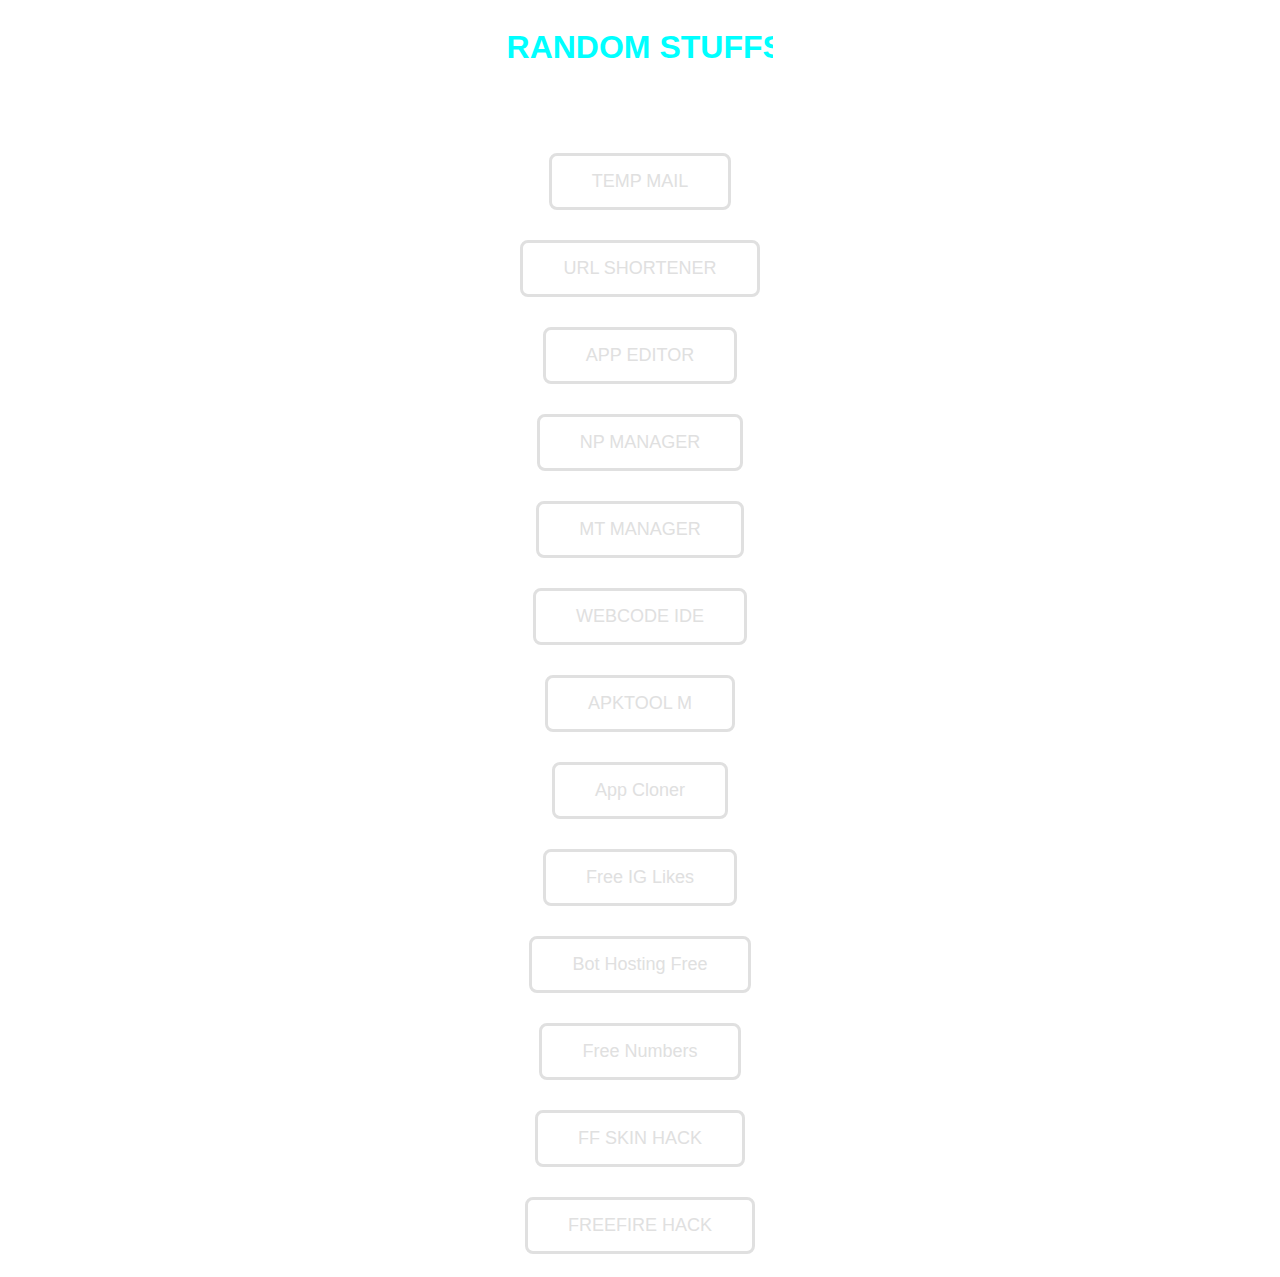
==== tricks/index.html @ 5b55af75 "Add files via upload" ====
<!DOCTYPE html>
<html lang="en">

<!-- Mirrored from ceejayminingcoin.serv00.net/menu/tricks/index.html by HTTrack Website Copier/3.x [XR&CO'2017], Tue, 26 Nov 2024 23:37:43 GMT -->
<head>
  <meta charset="UTF-8">
  <meta name="viewport" content="width=device-width, initial-scale=1.0">
  <title>Random Stuffs</title>
  <link rel="stylesheet" href="style.css">
</head>
<body>

<h1 class="typing">RANDOM STUFFS</h1>
<div class="button-container">
  <button class="link-button" onclick="openLink('mail.html')">TEMP MAIL</button>
  <button class="link-button" onclick="openLink('urlshort.html')">URL SHORTENER</button>
  <button class="link-button" onclick="openLink('https://tinyurl.com/24zavv43')">APP EDITOR</button>
  <button class="link-button" onclick="openLink('https://tinyurl.com/4wn3wa5h')">NP MANAGER</button>
  <button class="link-button" onclick="openLink('https://tinyurl.com/yex9ku3s')">MT MANAGER</button>
  <button class="link-button" onclick="openLink('ide.html')">WEBCODE IDE</button>
  <button class="link-button" onclick="openLink('https://tinyurl.com/mv5w6zeu')">APKTOOL M</button>
  <button class="link-button" onclick="openLink('https://tinyurl.com/bddf57na')">App Cloner</button>
  <button class="link-button" onclick="openLink('insta/index.html')">Free IG Likes</button>
  <button class="link-button" onclick="openLink('https://tinyurl.com/mpcam428')">Bot Hosting Free</button>
  <button class="link-button" onclick="openLink('https://tinyurl.com/shrf5s39')">Free Numbers</button>
  <button class="link-button" onclick="openLink('https://tinyurl.com/4w3ehjhm')">FF SKIN HACK</button>
  <button class="link-button" onclick="openLink('https://tinyurl.com/5n6rcrx4')">FREEFIRE HACK</button>
</div>

<script src="main.js"></script>
</body>

<!-- Mirrored from ceejayminingcoin.serv00.net/menu/tricks/index.html by HTTrack Website Copier/3.x [XR&CO'2017], Tue, 26 Nov 2024 23:37:49 GMT -->
</html>
---- tricks/style.css ----
/* Body and animation settings */
body {
  display: flex;
  flex-direction: column;
  align-items: center;
  font-family: Arial, sans-serif;
  animation: backgroundAnimation 10s infinite alternate;
  transition: background-color 0.3s;
}
.typing {
    color: aqua;
    justify-content: center;
    width: 15ch;
    animation: typing 2s steps(20);
    overflow: hidden;
    white-space: nowrap;
}
@keyframes typing {
    0%{
        width: 0;
    }
    100%{
        width: 15ch;
    }
}
/* Keyframes for the darker, blue-tinted background color animation */
@keyframes backgroundAnimation {
  0% { background-color: #1b2a49; }  
  25% { background-color: crimson; } 
  50% { background-color: palevioletred; } 
  75% { background-color: blueviolet; }
  100% { background-color: teal; } 
}

/* Button container settings */
.button-container {
  display: flex;
  flex-direction: column;
  align-items: center;
  margin-top: 50px;
}

/* Link button styling with glowing border, transparent background, and adjusted size */
.link-button {
  margin: 15px 0; /* Add space between buttons */
  padding: 15px 40px; /* Increase padding for wider and taller buttons */
  font-size: 18px;
  cursor: pointer;
  color: #e0e0e0; /* Light gray font color for better contrast */
  background-color: transparent;
  border: 3px solid;
  border-radius: 8px;
  transition: transform 0.2s ease, box-shadow 0.2s;
  box-shadow: 0px 0px 5px rgba(255, 255, 255, 0.3);
  animation: glowingBorder 3s infinite alternate;
}

/* Glow animation for button border */
@keyframes glowingBorder {
  0% { border-color: #3a9ad9; box-shadow: 0 0 8px #3a9ad9, 0 0 15px #3a9ad9; }
  25% { border-color: #6ec1e4; box-shadow: 0 0 8px #6ec1e4, 0 0 15px #6ec1e4; }
  50% { border-color: #82caed; box-shadow: 0 0 8px #82caed, 0 0 15px #82caed; }
  75% { border-color: #53a7d5; box-shadow: 0 0 8px #53a7d5, 0 0 15px #53a7d5; }
  100% { border-color: #3a9ad9; box-shadow: 0 0 8px #3a9ad9, 0 0 15px #3a9ad9; }
}

/* Button hover and active effects */
.link-button:hover {
  transform: scale(1.05);
}

.link-button:active {
  transform: scale(0.98);
  box-shadow: 0px 2px 4px rgba(0, 0, 0, 0.2);
}
@keyframes openingEffect {
  0% {
    transform: scale(0);
  }
  100% {
    transform: scale(1);
  }
}

/* Button hover and active effects */
.link-button:hover {
  transform: scale(1.05);
}

.link-button:active {
  transform: scale(0.98);
  box-shadow: 0px 2px 4px rgba(0, 0, 0, 0.2);
}
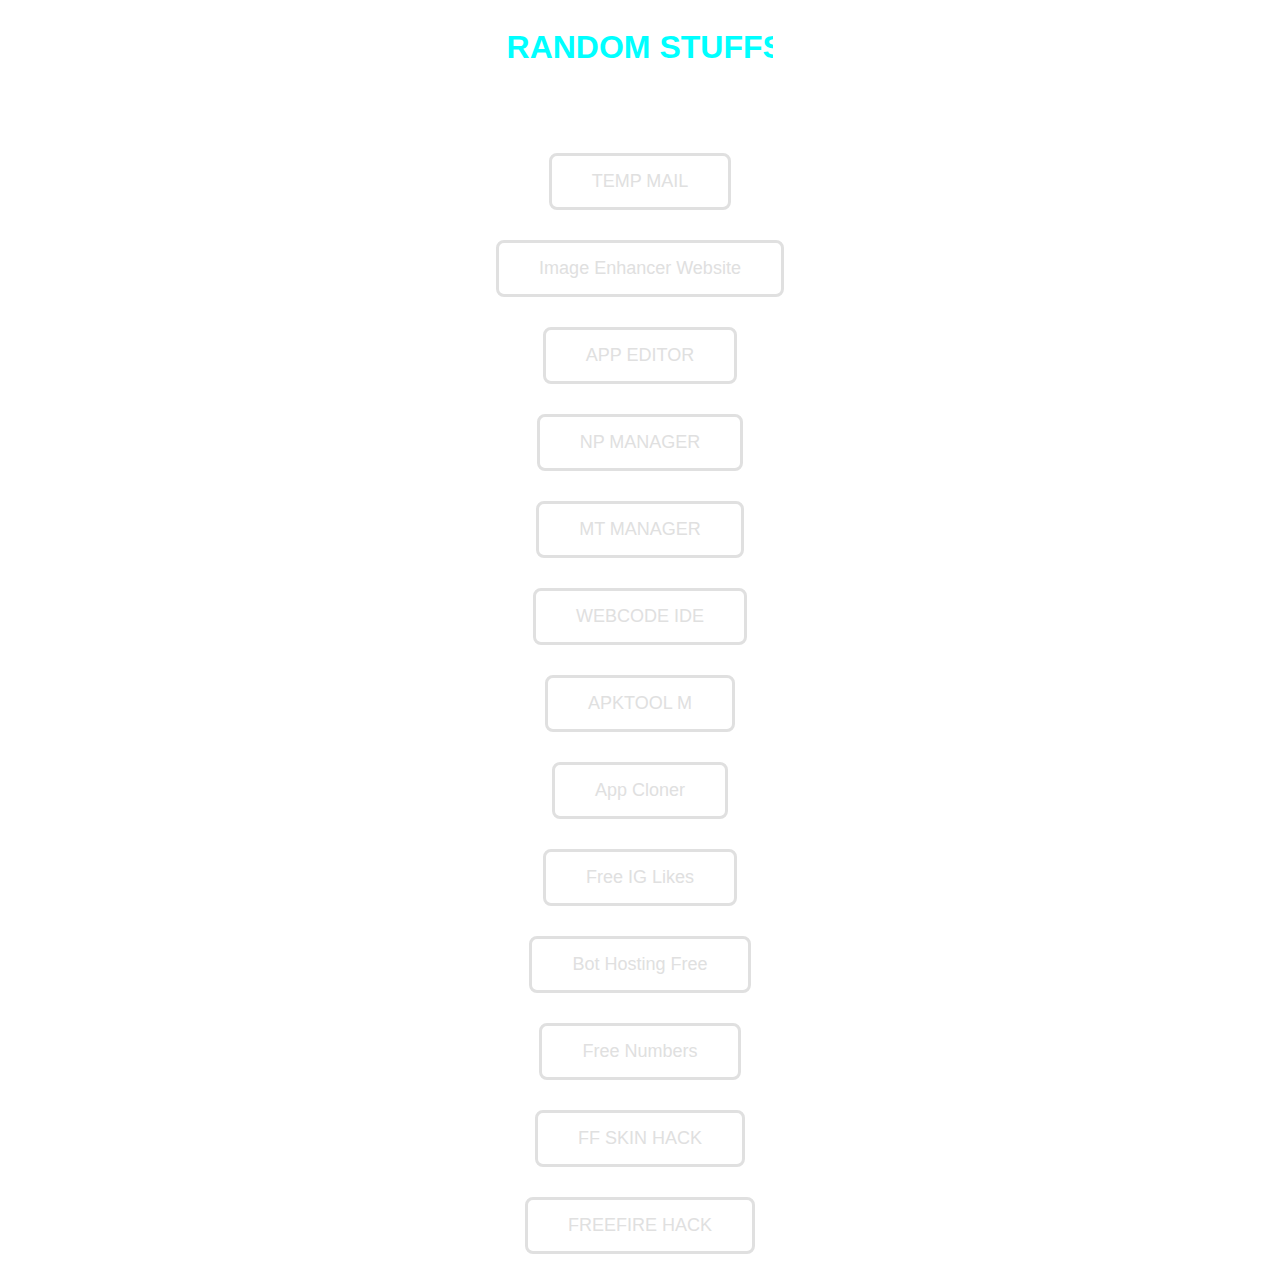
==== commit 1426fb8d: "Update index.html" ====
--- a/tricks/index.html
+++ b/tricks/index.html
@@ -13,7 +13,7 @@
 <h1 class="typing">RANDOM STUFFS</h1>
 <div class="button-container">
   <button class="link-button" onclick="openLink('mail.html')">TEMP MAIL</button>
-  <button class="link-button" onclick="openLink('urlshort.html')">URL SHORTENER</button>
+  <button class="link-button" onclick="openLink('https://tinyurl.com/zerixo')">Image Enhancer Website</button>
   <button class="link-button" onclick="openLink('https://tinyurl.com/24zavv43')">APP EDITOR</button>
   <button class="link-button" onclick="openLink('https://tinyurl.com/4wn3wa5h')">NP MANAGER</button>
   <button class="link-button" onclick="openLink('https://tinyurl.com/yex9ku3s')">MT MANAGER</button>
